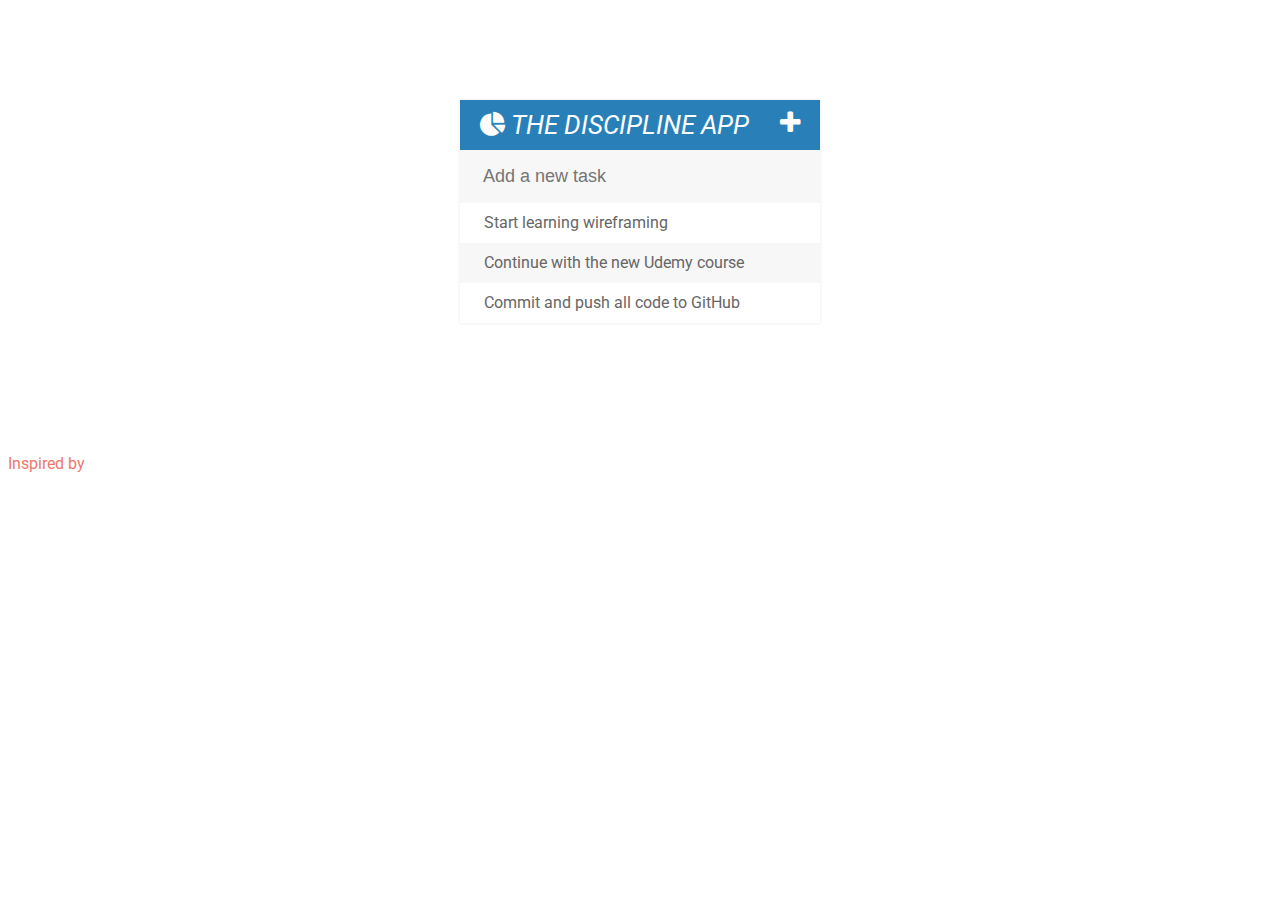
==== index.html @ 44132bdd ""Testing VS Code VC stuff"" ====
<!DOCTYPE html>
<html>
<head>
	<title>Discipline-App</title>
	<link rel="stylesheet" type="text/css" href="assets/css/todos.css">
	<link href='https://fonts.googleapis.com/css?family=Roboto:400,700,500' rel='stylesheet' type='text/css'>
	<link rel="stylesheet" type="text/css" href="https://cdnjs.cloudflare.com/ajax/libs/font-awesome/4.4.0/css/font-awesome.css">
	<script type="text/javascript" src="assets/js/lib/jquery-2.1.4.min.js"></script>
</head>
<body>

<div id="container">
	<h1> <i class="fa fa-pie-chart" aria-hidden="true"></i>
The Discipline App <i class="fa fa-plus"></i></h1>
	<input type="text" placeholder="Add a new task">

	<ul>
		<li><span><i class="fa fa-trash"></i></span> Start learning wireframing</li>
		<li><span><i class="fa fa-trash"></i></span> Continue with the new Udemy course</li>
		<li><span><i class="fa fa-trash"></i></span> Commit and push all code to GitHub</li>
	</ul>
</div>

<div>
	<p>Inspired by <span><i class="fa fa-arrow-down"> YOU!</i></span></p>	
<div>

<script type="text/javascript" src="assets/js/todos.js"></script>
</body>
</html>
---- assets/css/todos.css ----
body {
	font-family: Roboto;
	background-image: url("../img/bg1.jpg");
 
}

ul {
	list-style: none;
	margin: 0;
	padding: 0;
}

h1 {
	background: #2980b9;
	color: white;
	margin: 0;
	padding: 10px 20px;
	text-transform: uppercase;
	font-style: italic;
	font-size: 26px;
	font-weight: normal;
}

.fa-plus {
	float: right;
}

li {
	background: #fff;
	height: 40px;
	line-height: 40px;
	color: #666;
}

li:nth-child(2n){
	background: #f7f7f7;
}

span {
	background: #e74c3c;
	height: 40px;
	margin-right: 20px;
	text-align: center;
	color: white;
	width: 0;
	display: inline-block;
	transition: 0.2s linear;
	opacity: 0;
}

p {
	text-align: center;
	float: left;
	color: #e74c3c;
	opacity: 0.75;
}

p:hover span {
	font-weight: bold;
	opacity: 1.0;
	color: #2980b9;
}

li:hover span {
	width: 40px;
	opacity: 1.0;
}

input {
	font-size: 18px;
	color: #2980b9;
	background-color: #f7f7f7;
	width: 100%;
	padding: 13px 13px 13px 20px;
	box-sizing: border-box;
	border: 3px solid rgba(0,0,0,0);
}

input:focus{
	background: #fff;
	border: 3px solid #2980b9;
	outline: none;
}

#container {
	width: 360px;
	margin: 100px auto;
	background: #f7f7f7;
	box-shadow: 0 0 3px rgba(0,0,0, 0.1);
}

.completed {
	color: gray;
	text-decoration: line-through;
}
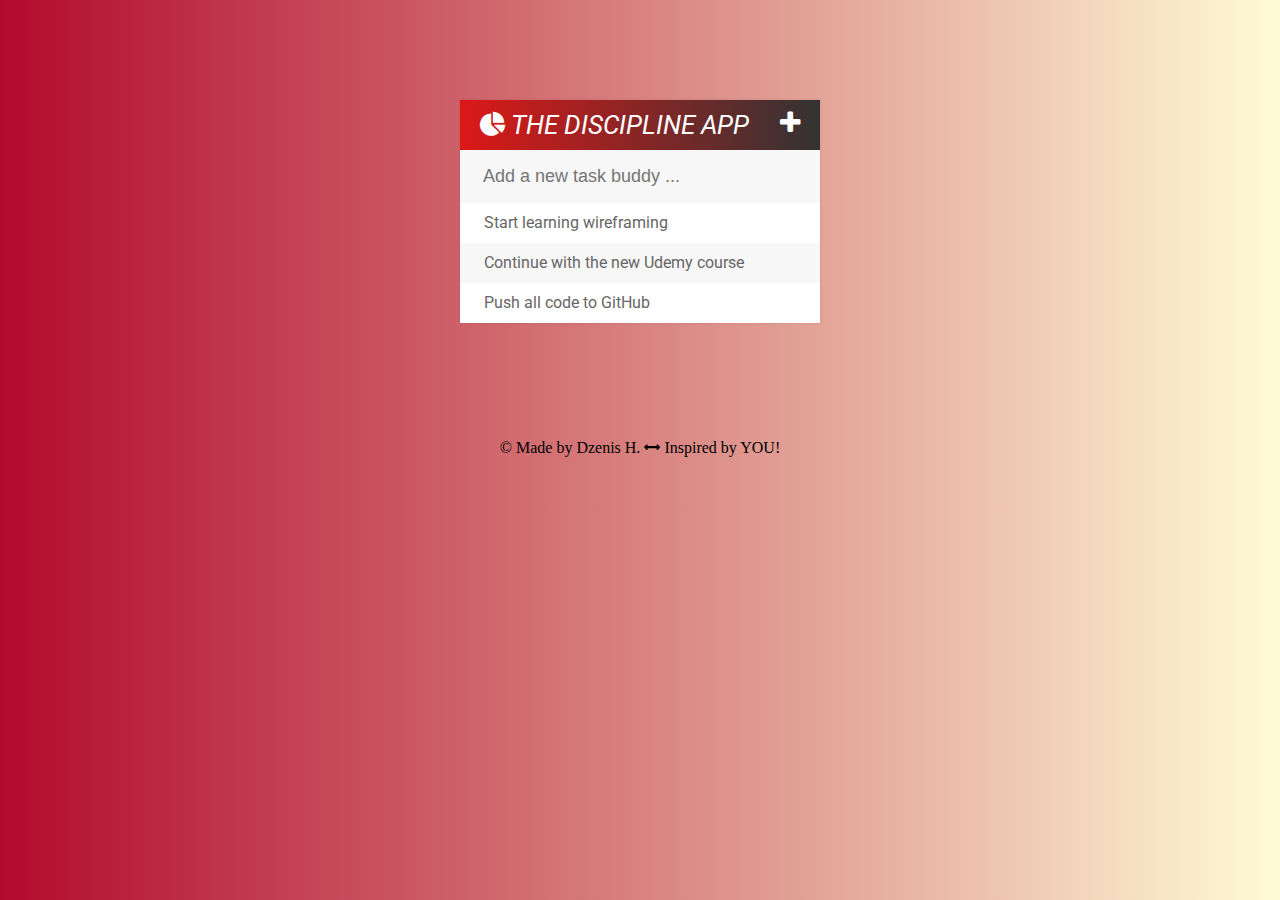
==== commit 72041551: "Footer fix" ====
--- a/index.html
+++ b/index.html
@@ -1,29 +1,42 @@
 <!DOCTYPE html>
 <html>
 <head>
-	<title>Discipline-App</title>
+	<title>Discipline_App</title>	
+
+	<meta name="viewport" content="width=device-width, initial-scale=1">
+
+	<link href='https://fonts.googleapis.com/css?family=Roboto:400,700,500' rel='stylesheet' type='text/css'>
+	<link rel="icon" type="image/x-icon" href="favicon.ico">
+	
+	<link rel="stylesheet" type="text/css" href="https://cdnjs.cloudflare.com/ajax/libs/font-awesome/4.4.0/css/font-awesome.css">
 	<link rel="stylesheet" type="text/css" href="assets/css/todos.css">
-	<link href='https://fonts.googleapis.com/css?family=Roboto:400,700,500' rel='stylesheet' type='text/css'>
-	<link rel="stylesheet" type="text/css" href="https://cdnjs.cloudflare.com/ajax/libs/font-awesome/4.4.0/css/font-awesome.css">
+
 	<script type="text/javascript" src="assets/js/lib/jquery-2.1.4.min.js"></script>
+
 </head>
 <body>
 
 <div id="container">
 	<h1> <i class="fa fa-pie-chart" aria-hidden="true"></i>
-The Discipline App <i class="fa fa-plus"></i></h1>
-	<input type="text" placeholder="Add a new task">
+		The Discipline App <i class="fa fa-plus"></i>
+	</h1>
+	
+	<input type="text" placeholder="Add a new task buddy ...">
 
 	<ul>
 		<li><span><i class="fa fa-trash"></i></span> Start learning wireframing</li>
 		<li><span><i class="fa fa-trash"></i></span> Continue with the new Udemy course</li>
-		<li><span><i class="fa fa-trash"></i></span> Commit and push all code to GitHub</li>
+		<li><span><i class="fa fa-trash"></i></span> Push all code to GitHub</li>
 	</ul>
 </div>
+<div>
+	
+<footer>
+	&copy; Made by Dzenis H. <i class="fa fa-arrows-h" aria-hidden="true"> </i> Inspired by YOU!
+</footer>
 
-<div>
-	<p>Inspired by <span><i class="fa fa-arrow-down"> YOU!</i></span></p>	
-<div>
+	<p class="blocktext"> </p>
+
 
 <script type="text/javascript" src="assets/js/todos.js"></script>
 </body>
--- a/assets/css/todos.css
+++ b/assets/css/todos.css
@@ -1,7 +1,8 @@
 body {
 	font-family: Roboto;
-	background-image: url("../img/bg1.jpg");
- 
+	background: #fffbd5;  /* fallback for old browsers */
+	background: -webkit-linear-gradient(to right, #b20a2c, #fffbd5);  /* Chrome 10-25, Safari 5.1-6 */
+	background: linear-gradient(to right, #b20a2c, #fffbd5); /* W3C, IE 10+/ Edge, Firefox 16+, Chrome 26+, Opera 12+, Safari 7+ */
 }
 
 ul {
@@ -11,7 +12,7 @@
 }
 
 h1 {
-	background: #2980b9;
+	background: linear-gradient(to right, #dd1818, #333333);
 	color: white;
 	margin: 0;
 	padding: 10px 20px;
@@ -53,6 +54,7 @@
 	float: left;
 	color: #e74c3c;
 	opacity: 0.75;
+	display: inline-block;
 }
 
 p:hover span {
@@ -93,3 +95,20 @@
 	color: gray;
 	text-decoration: line-through;
 }
+
+footer {
+	font-family: cursive;
+	position: relative;
+    padding: 1em;
+    color: #000000;
+    background-color: transparent;
+    clear: left;
+    text-align: center;
+}
+
+footer: span {
+	color: #8B0000;
+	font-family: Roboto;
+	text-decoration: underline;
+	font-weight: bold;
+}